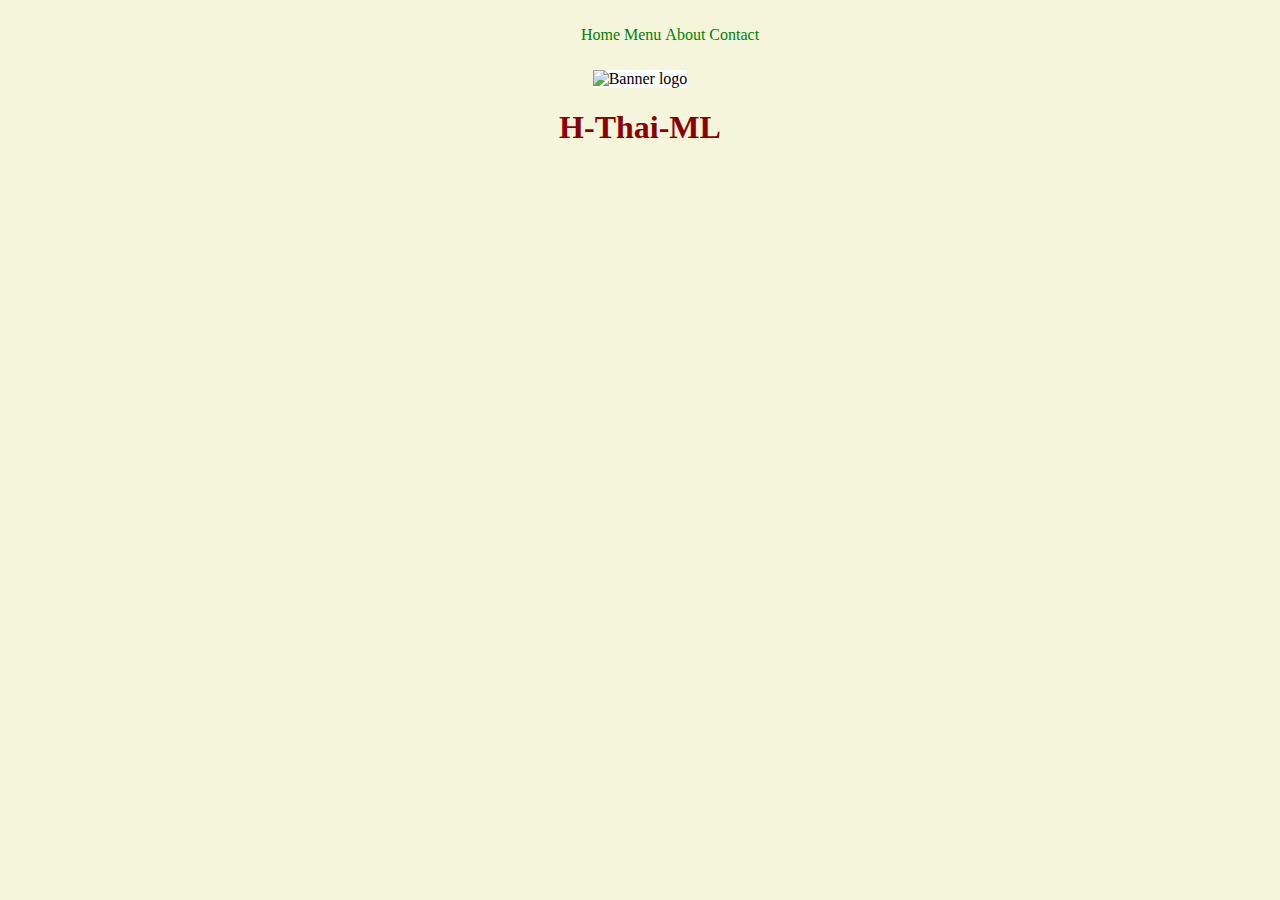
==== index.html @ 50be0f4a "work in progress" ====
<!DOCTYPE html>
<html lang="en">
<head>
    <meta charset="UTF-8">
    <meta name="viewport" content="width=device-width, initial-scale=1.0">
    <title>H-Thai-ML</title>
    <link rel="stylesheet" href="assets/css/style.css" type="text/css">
</head>
<body>
    <!-- HOME PAGE -->
    <div id="navBar">
        <nav>
            <ul>
                <li>Home</li>
                <li>Menu</li>
                <li>About</li>
                <li>Contact</li>
            </ul>
        </nav>
    </div>
    <img id="banner" alt="Banner logo" src="./assets/banner.png">
    <main>
        <h1>H-Thai-ML</h1>
        <!-- TODO: Home page code here-->
    </main>
</body>
</html>
---- assets/css/style.css ----
html,
body {
    margin: 0;
    padding: 0;
    background-color: beige;
    text-align: center;
}

h1,
h2 {
    color: darkred;
}

h3, 
p,
li {
    color: green;
}

img {
    width: 100%;
    height: auto;
    max-width: 100%;
}

main {
    margin: 0 20%;
}

nav {
    background-color: beige;
    padding: 10px;
    width: 100%;
}

nav ul {
    list-style-type: none;
    text-align: center;
}

nav li {
    display: inline;
}

nav a {
    text-decoration: none;
    font-size: 1.6em;
    color: green;
    margin-right: 25px;
}

nav a:hover {
    color: darkred;
}

#banner {
    width: 100%;
    height: auto;
    background-color: white;
}

#banner img {
    width: 60%;
    height: auto;
}

.service {
    display: inline-block;
    background-color: white;
    border: 5px solid green;
    border-radius: 5px;
    color: darkred;
    font-size: 2em;
    padding: 20px;
    margin: 10px;
}

table {
    border: 3px solid black;
    width: 100%;
}
  
td,
th {
    border: 1px solid black;
    padding: 5px;
}
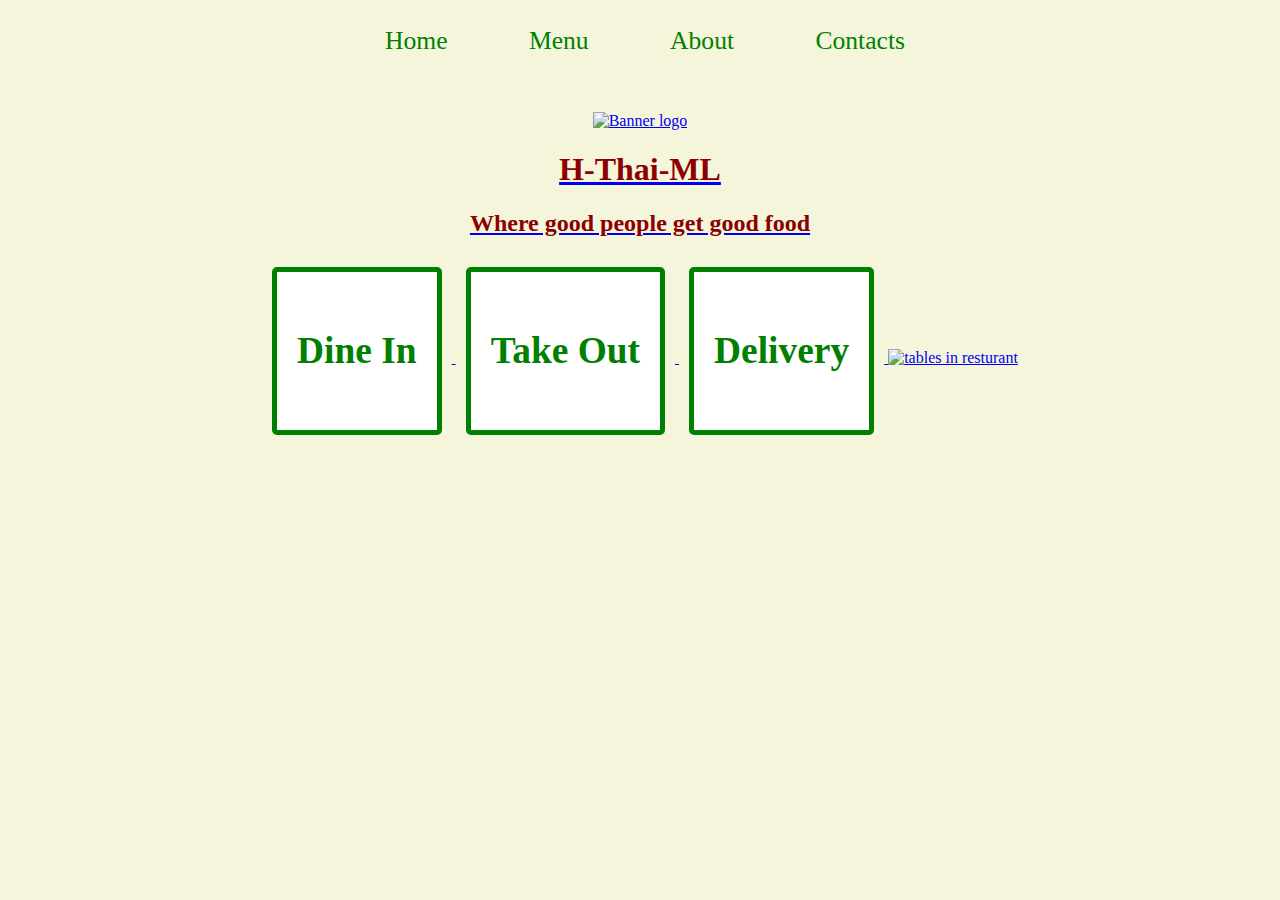
==== commit 44ee3d3a: "completed assignment" ====
--- a/index.html
+++ b/index.html
@@ -7,21 +7,30 @@
     <link rel="stylesheet" href="assets/css/style.css" type="text/css">
 </head>
 <body>
-    <!-- HOME PAGE -->
     <div id="navBar">
         <nav>
             <ul>
-                <li>Home</li>
-                <li>Menu</li>
-                <li>About</li>
-                <li>Contact</li>
+                <li><a href= "/index.html">Home</li>
+                <li><a href= "/menu.html">Menu</li>
+                <li><a href= "/about.html">About</li>
+                <li><a href= "/contact.html">Contacts</li>
             </ul>
         </nav>
     </div>
-    <img id="banner" alt="Banner logo" src="./assets/banner.png">
+    <img id="banner" alt="Banner logo" src="assets\images\banner.png">
     <main>
         <h1>H-Thai-ML</h1>
-        <!-- TODO: Home page code here-->
+        <h2>Where good people get good food</h2>
+        <div class="service">
+            <h3>Dine In</h3>
+        </div>
+        <div class="service">
+            <h3>Take Out</h3>
+        </div>
+        <div class="service">
+            <h3>Delivery</h3>
+        </div>
+        <img id="table" alt="tables in resturant" src="assets\images\table-in-restaurant.jpg">
     </main>
 </body>
 </html>--- a/assets/css/style.css
+++ b/assets/css/style.css
@@ -54,9 +54,8 @@
 }
 
 #banner {
-    width: 100%;
-    height: auto;
-    background-color: white;
+    width: 100%; /* this feels way too big, change to 700px */
+    height: auto;  
 }
 
 #banner img {
